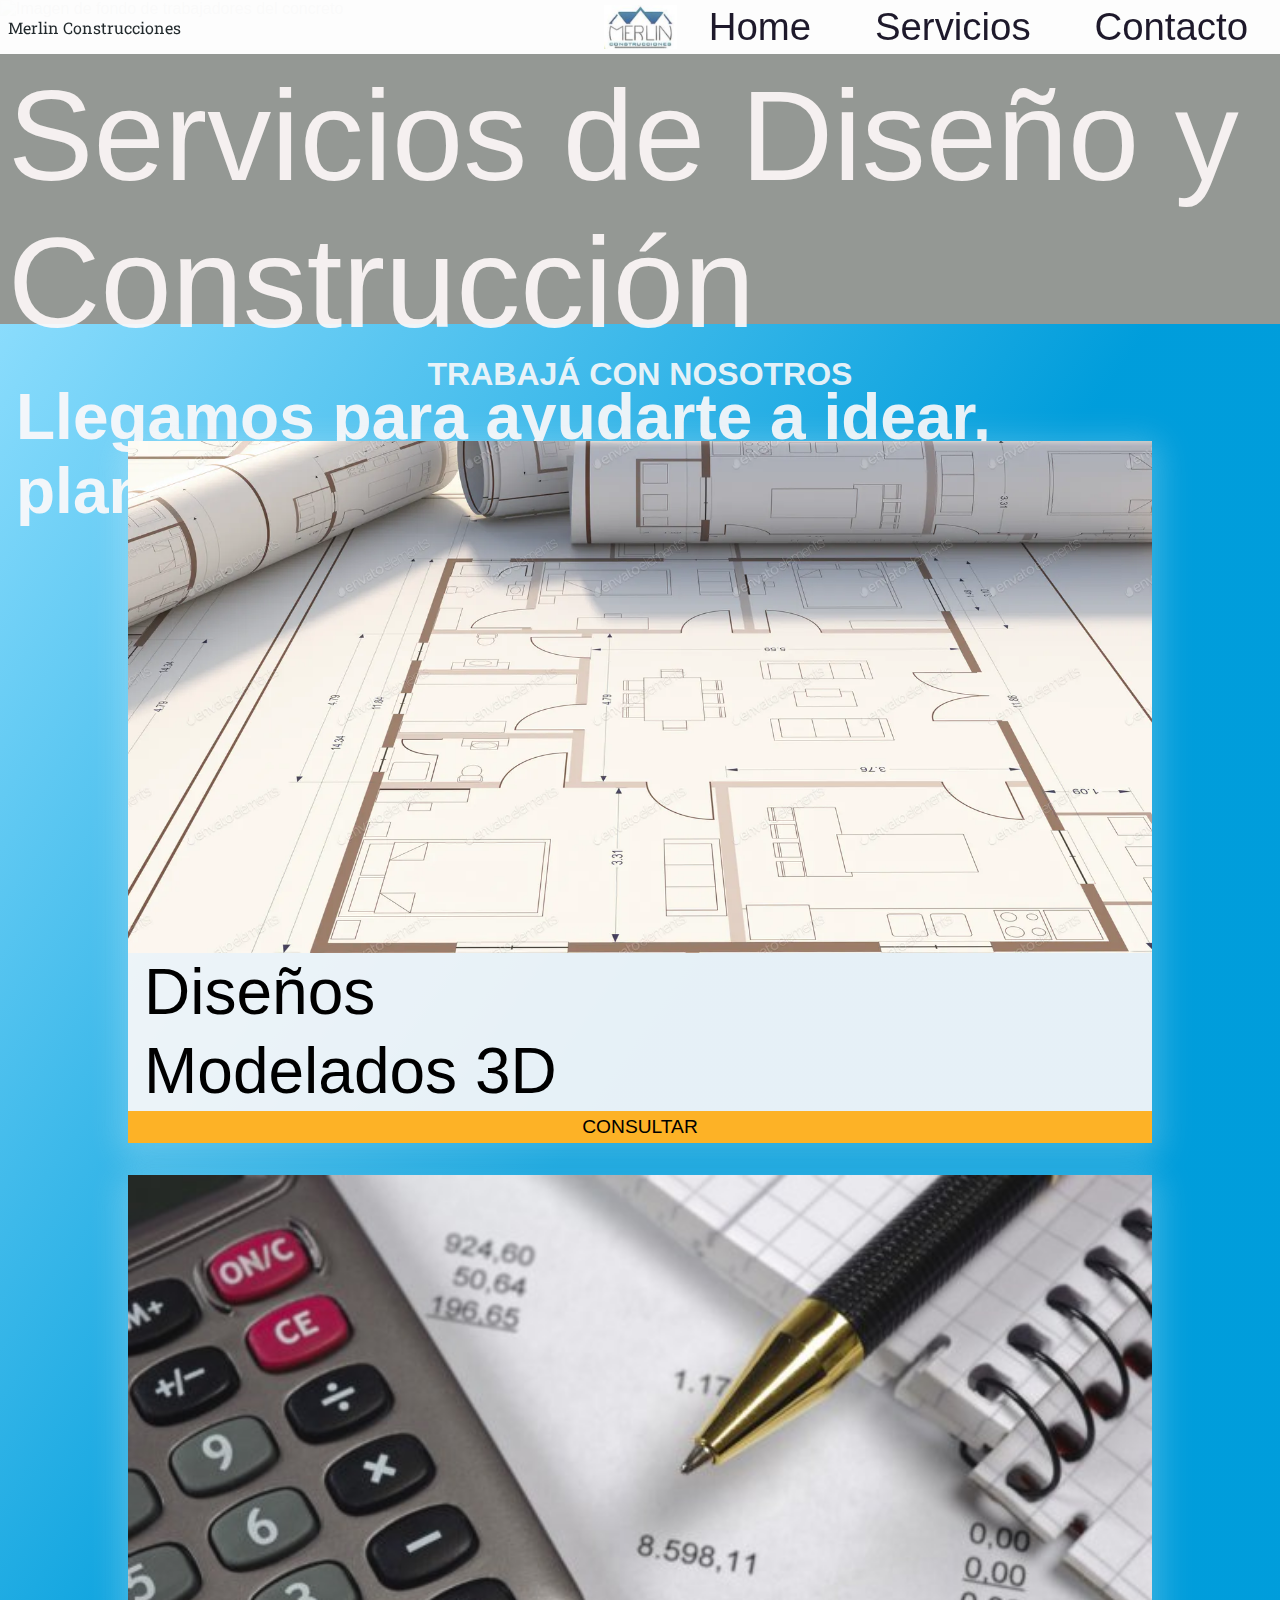
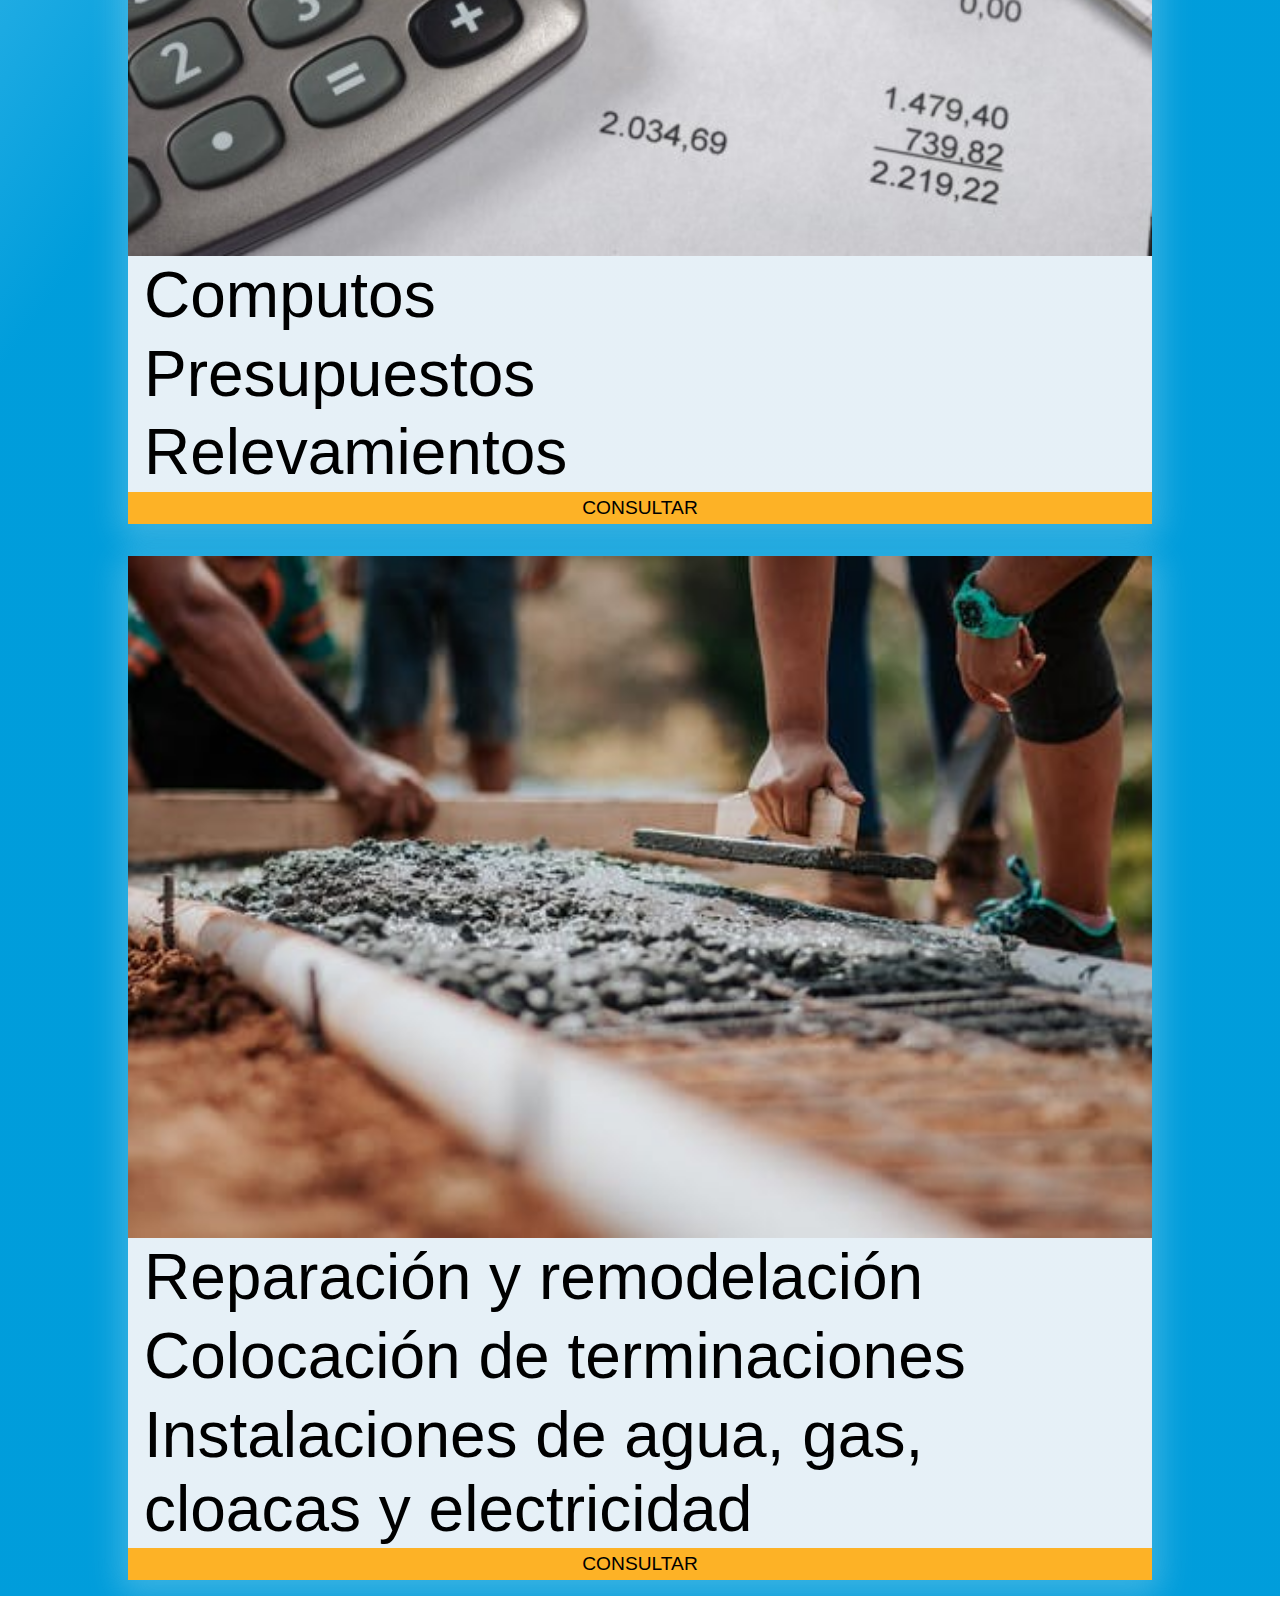
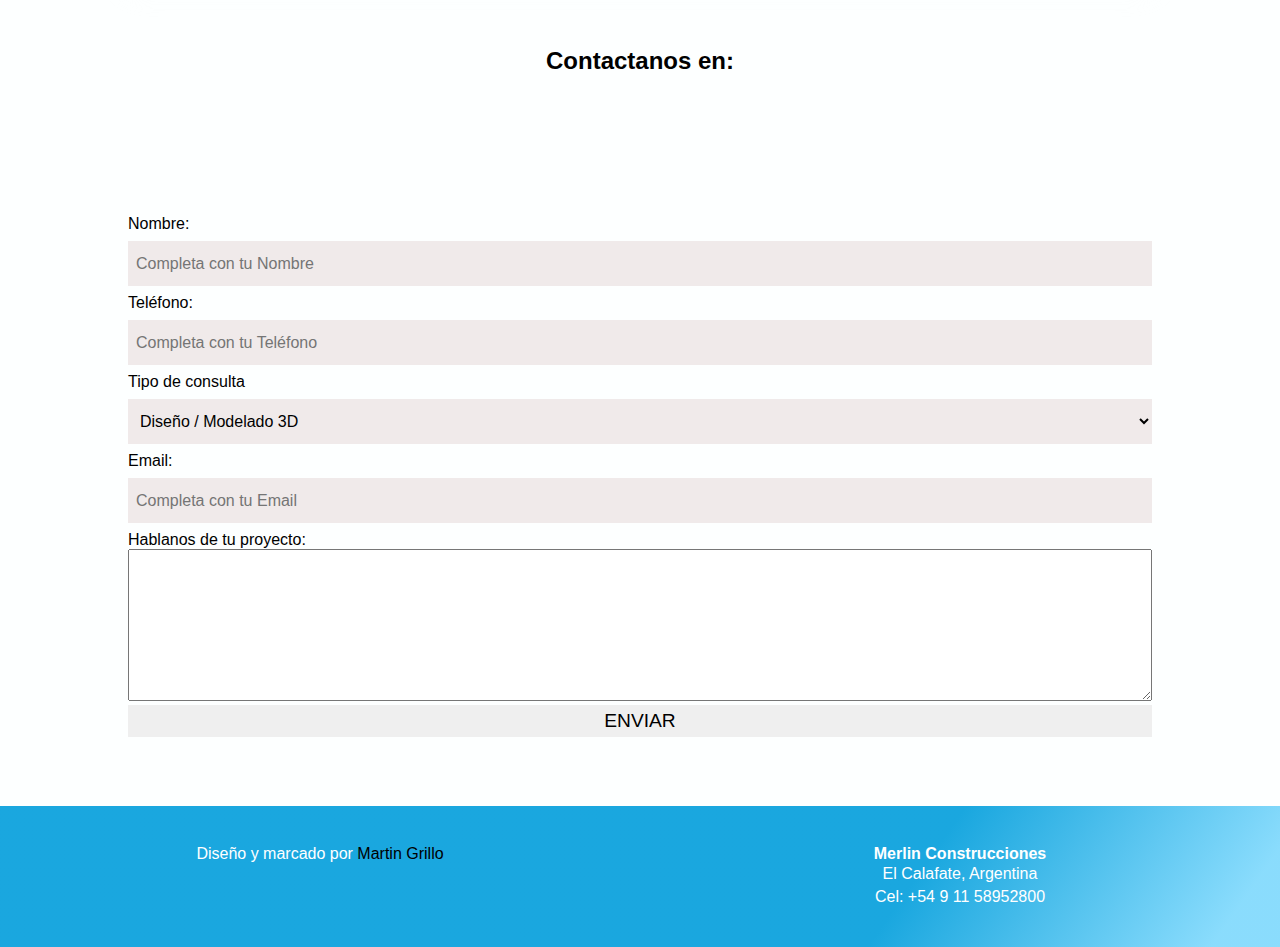
==== public/Index.html @ 165eadb5 "Cambios al 18/10" ====
<!DOCTYPE html>
<html lang="en">
<head>
    <link rel="stylesheet" href="Css/Styles.Css">
    <script src="https://kit.fontawesome.com/37b6b13bc4.js" crossorigin="anonymous"></script>
    <meta charset="UTF-8">
    <meta name="viewport" content="width=device-width, initial-scale=1.0">
    <link rel="shortcut icon" href="/Css/Imagenes/favicon.ico" type="image/x-icon">
    <title>Merlin Construcciones</title>
</head>

<body>
    <header id="header">
        <nav><h3>Merlin Construcciones</h3><img class="logo" src="/Css/Imagenes/merlinlogo.png" alt=""><ul><li><a href="#home">Home</a></li><li><a href="#servicios"> Servicios</a></li><li><a href="#contacto"> Contacto</a></li></ul></nav>
        <img class="header-img" src="/Css/Imagenes/building-material.png" alt="Imagen de fondo de trabajadores del concreto" id="header-img">
        <section class="home" id="home">
            <h1>Servicios de Diseño y Construcción</h1>
            <h3>Llegamos para ayudarte a idear, planificar y concretar tus sueños</h3>
        </section>
    </header>
    <main>
        <section id="servicios" class="servicios">
            <h1>Trabajá con nosotros</h1>

            <div class="card">
                <img src="/Css/Imagenes/Planos.webp" alt="Imagenes de planos de arquitecto">
                <h4>
                    <ul>
                        <li>Diseños</li>
                        <li>Modelados 3D</li>
                        </ul>
                </h4>
                <button>Consultar</button>
            </div>
            <div class="card">
                <img src="/Css/Imagenes/CalculadoraPapek.jpg" alt="Imagenes de calculadoras y presupuestos impresos">
                <h4>
                    <ul>
                        <li>Computos</li>
                        <li>Presupuestos</li>
                        <li>Relevamientos</li>
                    </ul>
                </h4>
                <button>Consultar</button>
            </div>
            <div class="card">
                <img src="/Css/Imagenes/obreroCemento.jpeg" alt="Imagenes de obreros trabajando">
                <h4>
                    <ul>
                        <li>Reparación y remodelación</li>
                        <li>Colocación de terminaciones</li>
                        <li>Instalaciones de agua, gas, cloacas y electricidad</li></ul>
                    </h4>
                    <button>Consultar</button>
                </div>

        </section>
        <section class="contacto" id="contacto">
            <h2>Contactanos en:</h2>
            <div class="redes">
                <a target="_blank" href="https://www.instagram.com/merlinconstrucciones/"><i class="fab fa-instagram fa-3x"></i><div class="hide-element">Link a instagram</div></a>
                <a target="_blank" href="https://wa.link/sksgt7"><i class="fab fa-whatsapp fa-3x"></i><div class="hide-element">Link a Whatsapp</div></a>
            </div>
            <form action="post">
                <div class="form-input">
                    <label for="name">Nombre:</label>
                <input id="name" required type="text" aria-label="Name Input" placeholder="Completa con tu Nombre"></div>
                <div class="form-input">
                    <label for="telefono">Teléfono:</label>
                <input id="telefono" required aria-label="Phone number input" type="number" placeholder="Completa con tu Teléfono"></div>
                <div class="form-input">
                    <label for="select">Tipo de consulta</label>
                    <select name="select" id="select">
                        <option value="diseño">Diseño / Modelado 3D</option>
                        <option value="presupuesto">Computos / Presupuestos / Relevamientos</option>
                        <option value="reparacion">Reparaciones / Colocaciones / Instalaciones / Remodelaciones</option>
                    </select>
                </div>
                <div class="form-input">
                    <label for="email">Email:</label>
                <input id="email" required aria-label="email input" type="email" placeholder="Completa con tu Email"></div>
                <label for="Comentario">Hablanos de tu proyecto:</label>
                <textarea name="Comentario" id="comentario" cols="30" rows="10"></textarea>
                <button type="submit">Enviar</button>
            </form>
        </section>

    </main>
    <!--Footer-->
            <footer>
                <section class="footer-desarrollador">
                    <div>Diseño y marcado por <a style="color: black;" href="mailto:martine.@gmail.com">Martin Grillo</a>
                    </div>
                    <div class="icons">
                        <i class="fab fa-github fa-2x"></i>
                        <i class="fab fa-linkedin fa-2x"></i>
                    </div>
                </section>
                <section class="footer-emprendimiento">
                    <h4>Merlin Construcciones</h4>
                    <ul>
                        <li>El Calafate, Argentina</li>
                        <li>Cel: +54 9 11 58952800</li>
                    </ul>
                </section>
</footer>










                <script type="module">
                    // Import the functions you need from the SDKs you need
                    import { initializeApp } from "https://www.gstatic.com/firebasejs/9.1.3/firebase-app.js";
                    import { getAnalytics } from "https://www.gstatic.com/firebasejs/9.1.3/firebase-analytics.js";
                    // TODO: Add SDKs for Firebase products that you want to use
                    // https://firebase.google.com/docs/web/setup#available-libraries
                  
                    // Your web app's Firebase configuration
                    // For Firebase JS SDK v7.20.0 and later, measurementId is optional
                    const firebaseConfig = {
                      apiKey: "AIzaSyAbPjDP1Xbq5RCXh9dlq9WkLWLXWbbairM",
                      authDomain: "merlinconstrucciones-e3dee.firebaseapp.com",
                      projectId: "merlinconstrucciones-e3dee",
                      storageBucket: "merlinconstrucciones-e3dee.appspot.com",
                      messagingSenderId: "69223130682",
                      appId: "1:69223130682:web:bebb623c1e6c9416f63703",
                      measurementId: "G-W3RS7LTTH0"
                    };
                  
                    // Initialize Firebase
                    const app = initializeApp(firebaseConfig);
                    const analytics = getAnalytics(app);
                  </script>
</body>

</html>
---- public/Css/Styles.Css ----
*{
    margin: 0px;
    padding: 0px;
    box-sizing: border-box;
    font-family:-apple-system, BlinkMacSystemFont, 'Segoe UI', Roboto, Oxygen, Ubuntu, Cantarell, 'Open Sans', 'Helvetica Neue', sans-serif;
}
@font-face {
    font-family:RobotoG;
    src: url(/Css/Roboto_Slab/RobotoSlab-VariableFont_wght.ttf);
} ;

body{
    position: relative;
    width: 100vw;
}
header{
    /* background-image: url("https://www.transparenttextures.com/patterns/subtle-grunge.png"); */
    background-color: rgba(0,10,0,0.42);
    z-index: 10;
    height: 36vh;
}
.home{
    padding-top: 6vh;
    font-family: RobotoG;
    display: flex;
    flex-direction: column;
    justify-content: space-evenly;
}
.home h1{
    padding: .5rem;
    font-size: 10vw;
    font-weight: 300;
    color: rgba(255, 250, 250, 0.9);
}
.home h3{
    color: rgba(255, 250, 250, 0.9);
    font-size: 5vw;
    padding: 1rem;
}
.header-img{
    position: absolute;
    clip: 1;
    top: 0%;
    max-width: 100%;
    z-index: -1;
}

nav{
    background-color: rgba(255, 255, 255, 0.98);
    z-index: 5;
    color: rgba(7, 16, 19, 0.89);
    position:fixed;
    top: 0%;
    display: flex;
    justify-content: space-between;
    align-items: center;
    width: 100%;
    height: 6vh;
}
nav h3{
    width: 50%;
    padding: .5rem;
    font-family: RobotoG;
    font-weight: 400;
    font-size: 1rem;
}
nav ul{
    display: flex;
    width: 50%;
    justify-content: space-around;
    font-size: 3vw;
}
nav a:hover{
    color: rgba(162, 150, 118, .9);
    text-shadow: 
    0px 2px 2px rgba(250, 245, 255, 1),
    0px 1px 4px rgba(250, 245, 255, .91),
    0px 0px 5px rgba(250, 245, 255, .71),
    0px 0px 7px rgba(250, 245, 255, .51);
}

a{
    font-family: -apple-system, BlinkMacSystemFont, 'Segoe UI', Roboto, Oxygen, Ubuntu, Cantarell, 'Open Sans', 'Helvetica Neue', sans-serif;
    text-decoration: none;
    color: rgba(5, 0, 20, 0.9);
}
a:focus,
a:hover{
    cursor: pointer;
    color: rgba(255, 255, 255, 0.9);
    text-shadow: 
    0px 0px 6px rgba(250, 245, 255, 1),
    0px 0px 12px rgba(250, 245, 255, .91),
    0px 0px 18px rgba(250, 245, 255, .71),
    0px 0px 21px rgba(250, 245, 255, .51),
    0px 0px 25px rgba(250, 245, 255, .31),
    0px 0px 36px rgba(250, 245, 255, .1);
}
li{
    padding:  .15rem 0rem;
    list-style: none;
}
.logo{
    height: 80%;
    filter: opacity(.75);
}
button{
    font-size: 1.2rem;
    text-transform: uppercase;
    height: 2rem;
    width: 100%;
    border: none;
}
/* ACCESSIBILITY */
.hide-element {
    border: 0;
    clip: rect(1px 1px 1px 1px); /* IE6, IE7 */
    clip: rect(1px, 1px, 1px, 1px);
    height: 1px;
    margin: -1px;
    overflow: hidden;
    padding: 0;
    position: absolute;
    width: 1px; 
} 

.servicios{
    display: flex;
    /* background-color:  hsla(192, 76%, 64%, 0.9); */
    background: linear-gradient(125deg, hsla(197, 96%,74%, 0.9) 0%, hsl(197, 100%, 43%) 35%);
    flex-direction: column;
    align-items: center;
    justify-content: space-around;
}
.servicios h1{
    text-transform: uppercase;
    color: rgba(255, 250, 250, 0.9);
    margin-block: 2rem;
}
.card{
    font-family: RobotoG;
    width: 80vw;
    display: flex;
    flex-direction: column;
    align-items: center;
    margin-block: 1rem;
    border-radius: 8px;
    background-color: rgba(255, 250, 250, 0.9);
    -webkit-box-shadow: 0px 7px 30px 10px rgba(250,250,250,0.22);
-moz-box-shadow: 0px 7px 30px 10px rgba(250,250,250,0.22);
box-shadow: 0px 7px 30px 10px rgba(250,250,250,0.22);
}
.card img{
    width: 100%;
}
.card h4{
    align-self: flex-start;
    padding: 0rem 1rem;
    font-size: 5vw;
    font-weight: 200;
    min-height: 70px;
}

.card button{
    background-color: hsl(39, 98%, 57%);
}
button:hover{
    filter:brightness(1.18
    );
    transform: scale(1.009);
}
.contacto{
    padding: 1rem 0rem;
    width: 100%;
    display: flex;
    flex-direction: column;
    align-items: center;
    justify-content: space-around;
    min-height: 90vh;
    background-color: #FDFFFF;
}
.contacto a{
    color: black;
}
form{
    width: 80%;
    min-height: 60vh;
}
select,
input{
    font-size: 1rem;
    margin-block: .5rem;
    width: 100%;
    height: 5vh;
    /* margin-block: 1rem; */
    background-color: hsl(0, 16%, 93%);
    text-indent: .5rem;
    border: none;
}
input:focus{
    border: 2px rgb(7, 16, 19) solid;
}
textarea{
    width: 100%;
}
.redes{
    display: flex;
    justify-content: space-around;
    width: 50%;
}
/* REMOVE ARROWS FROM NUMBER INPUT */
/* Chrome, Safari, Edge, Opera */
input::-webkit-outer-spin-button,
input::-webkit-inner-spin-button {
    -webkit-appearance: none;
    margin: 0;
}

/* Firefox */
input[type=number] {
  -moz-appearance: textfield;
}
footer{
    min-height: 10vh;
    color:white;
    padding: 3% 0%;
    display: flex;
        background: linear-gradient(125deg, hsla(197, 100%,43%, 0.9) 70%, hsla(197, 96%,74%, 0.9) 95%);
}
footer section{
    width: 50%;
}
footer .icons{
    display: flex;
    width: 100%;
    justify-content: space-evenly;
}

.footer-emprendimiento,
.footer-desarrollador{
    text-align: center;
}
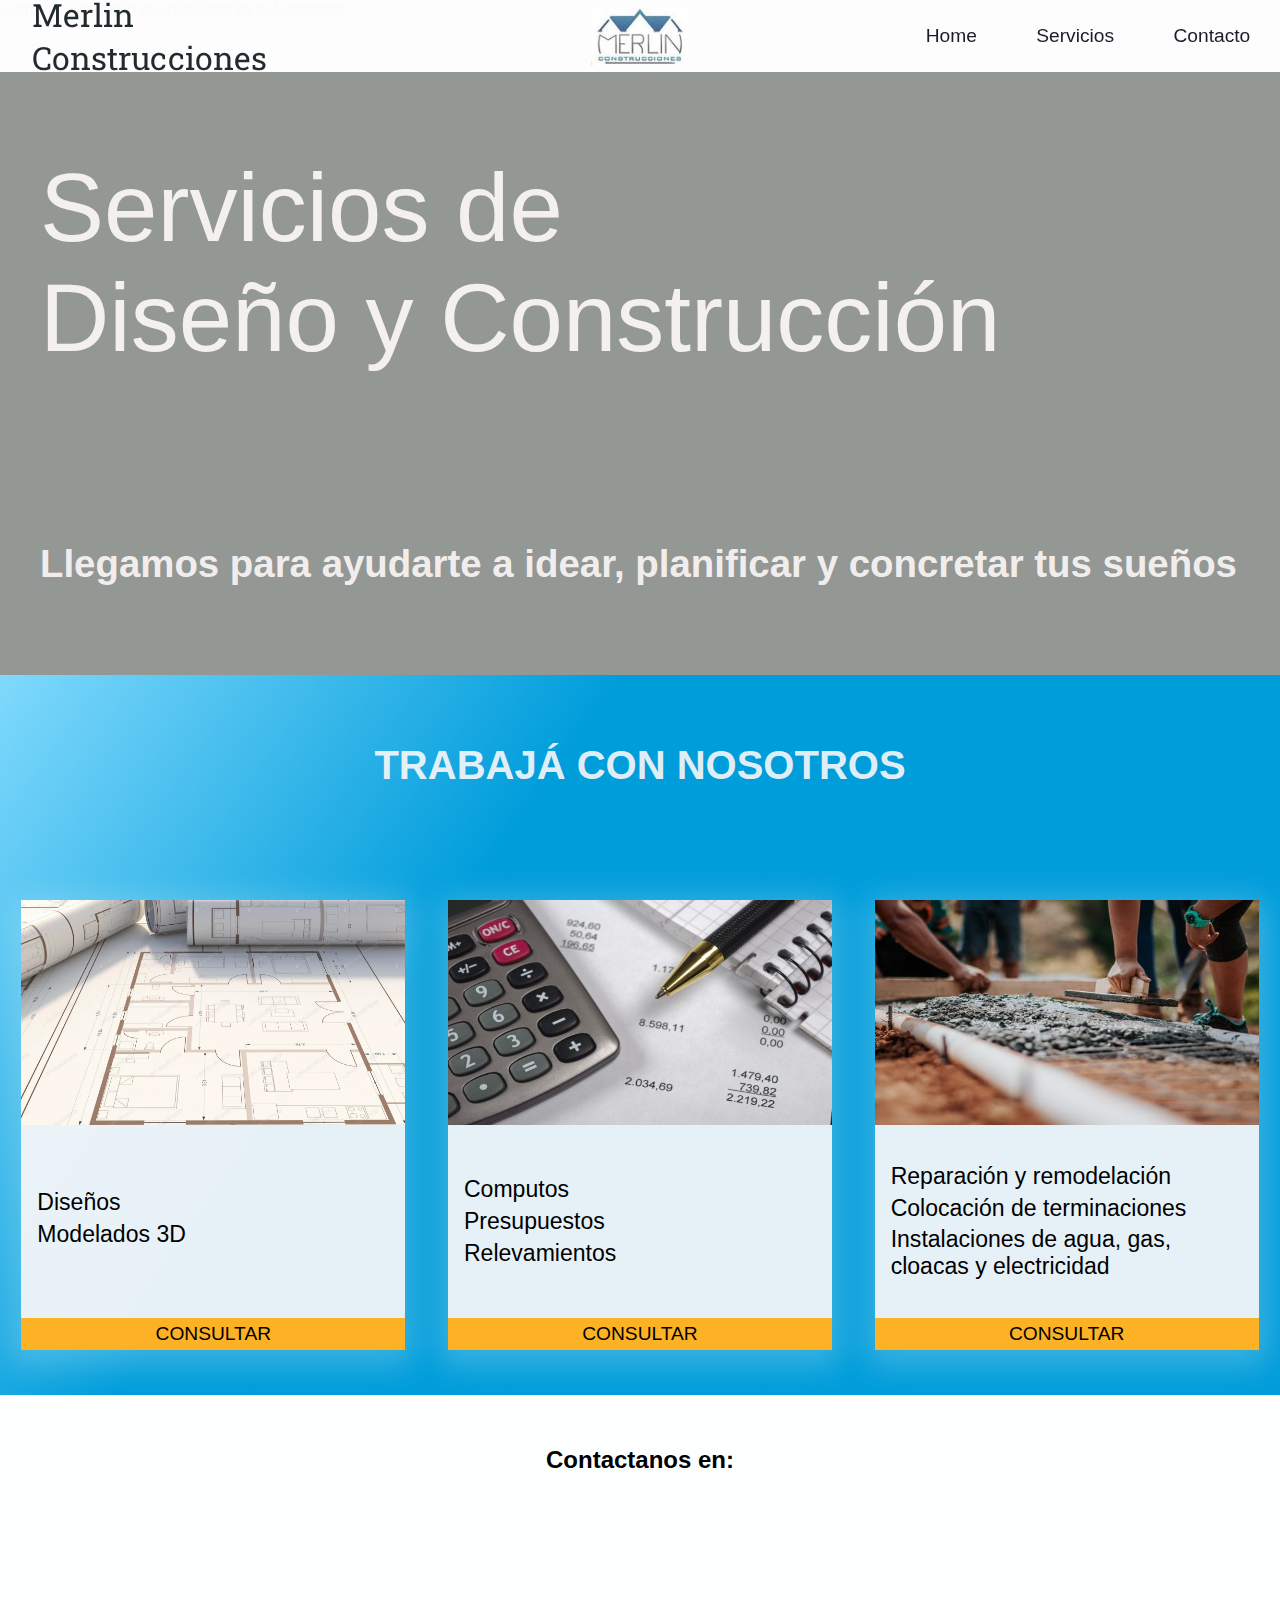
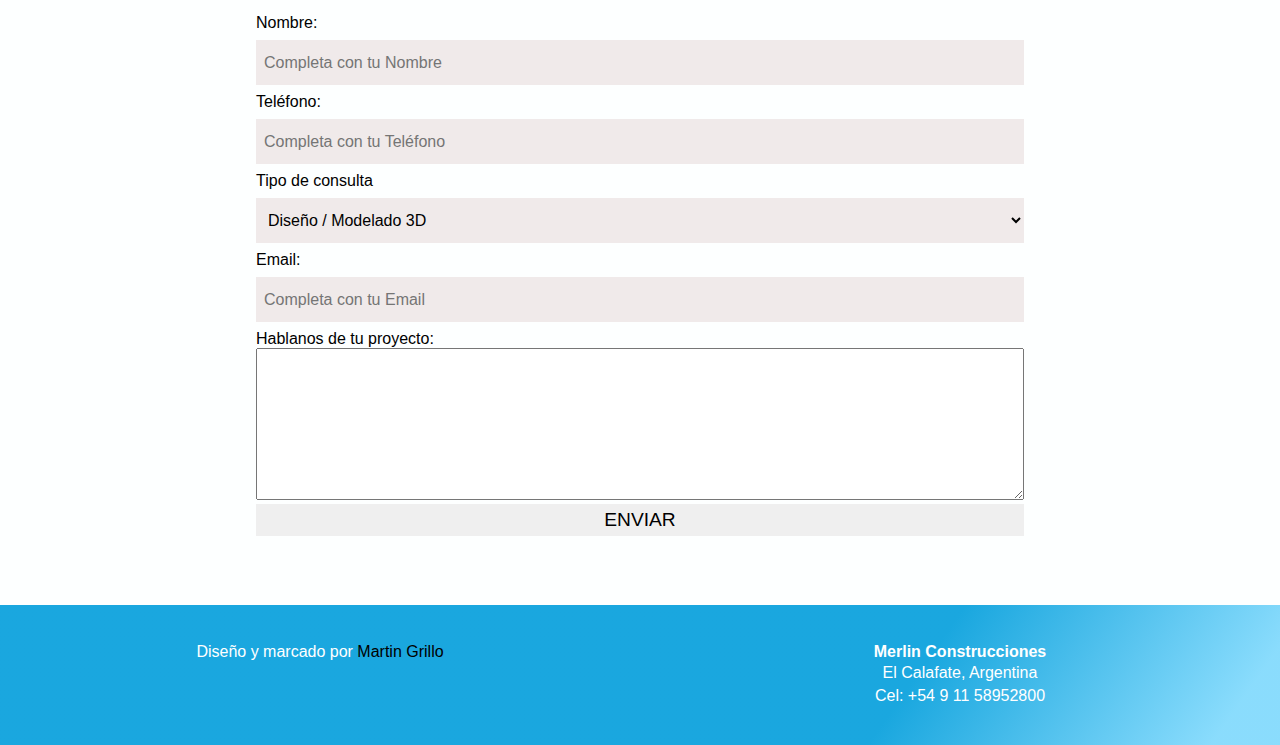
==== commit 45100feb: "Cambios al 18/10" ====
--- a/public/Index.html
+++ b/public/Index.html
@@ -14,7 +14,7 @@
         <nav><h3>Merlin Construcciones</h3><img class="logo" src="/Css/Imagenes/merlinlogo.png" alt=""><ul><li><a href="#home">Home</a></li><li><a href="#servicios"> Servicios</a></li><li><a href="#contacto"> Contacto</a></li></ul></nav>
         <img class="header-img" src="/Css/Imagenes/building-material.png" alt="Imagen de fondo de trabajadores del concreto" id="header-img">
         <section class="home" id="home">
-            <h1>Servicios de Diseño y Construcción</h1>
+            <h1>Servicios de <br> Diseño y Construcción</h1>
             <h3>Llegamos para ayudarte a idear, planificar y concretar tus sueños</h3>
         </section>
     </header>
--- a/public/Css/Styles.Css
+++ b/public/Css/Styles.Css
@@ -127,7 +127,7 @@
 .servicios{
     display: flex;
     /* background-color:  hsla(192, 76%, 64%, 0.9); */
-    background: linear-gradient(125deg, hsla(197, 96%,74%, 0.9) 0%, hsl(197, 100%, 43%) 35%);
+    background: linear-gradient(125deg, hsla(197, 96%,74%, 0.98) 0%, hsl(197, 100%, 43%) 35%);
     flex-direction: column;
     align-items: center;
     justify-content: space-around;
@@ -240,3 +240,75 @@
 .footer-desarrollador{
     text-align: center;
 }
+@media (min-width: 800px) {
+    header{
+        height: 75vh;
+    }
+    nav{
+        display: flex;
+        justify-content: space-between;
+        align-items: center;
+        width: 100%;
+        height: 8vh;
+    }
+    nav h3{
+        width: 30%;
+        padding: .5rem 2rem;
+        font-size: 2rem;
+    }
+    nav ul{
+        width: 30%;
+        font-size: 1.5vw;
+    }
+    .home{
+        padding-top: 8vh;
+        justify-content: space-around;
+        height: 100%;
+    }
+    .home h1{
+        padding: .5rem 2.5rem;
+        font-size: 7.5vw;
+    }
+    .home h3{
+        color: rgba(255, 250, 250, 0.9);
+        font-size: 3vw;
+        padding: 1rem 2.5rem;
+    }
+    .servicios{
+        display: grid;
+        grid-template-columns: repeat(3, 1fr);
+        grid-template-rows: 20vh 60vh;
+        grid-template-areas: 'title title title'
+                            'card card card';
+    }
+    .servicios h1{
+        grid-area: title;
+        font-size: 2.5rem;
+        text-align: center;
+        text-transform: uppercase;
+        color: rgba(255, 250, 250, 0.9);
+        margin-block: 2rem;
+    }
+    .card{
+        width: 30vw;
+        margin: auto;
+        height: 50vh;
+        justify-content: space-between;
+    }
+    .card h4{
+        align-self: flex-start;
+        padding: 0rem 1rem;
+        font-size: 1.8vw;
+        font-weight: 300;
+        min-height: 70px;
+    }
+    .card img{
+        height: 50%;
+    }
+    form{
+        width: 60%;
+        min-height: 60vh;
+    }
+
+
+}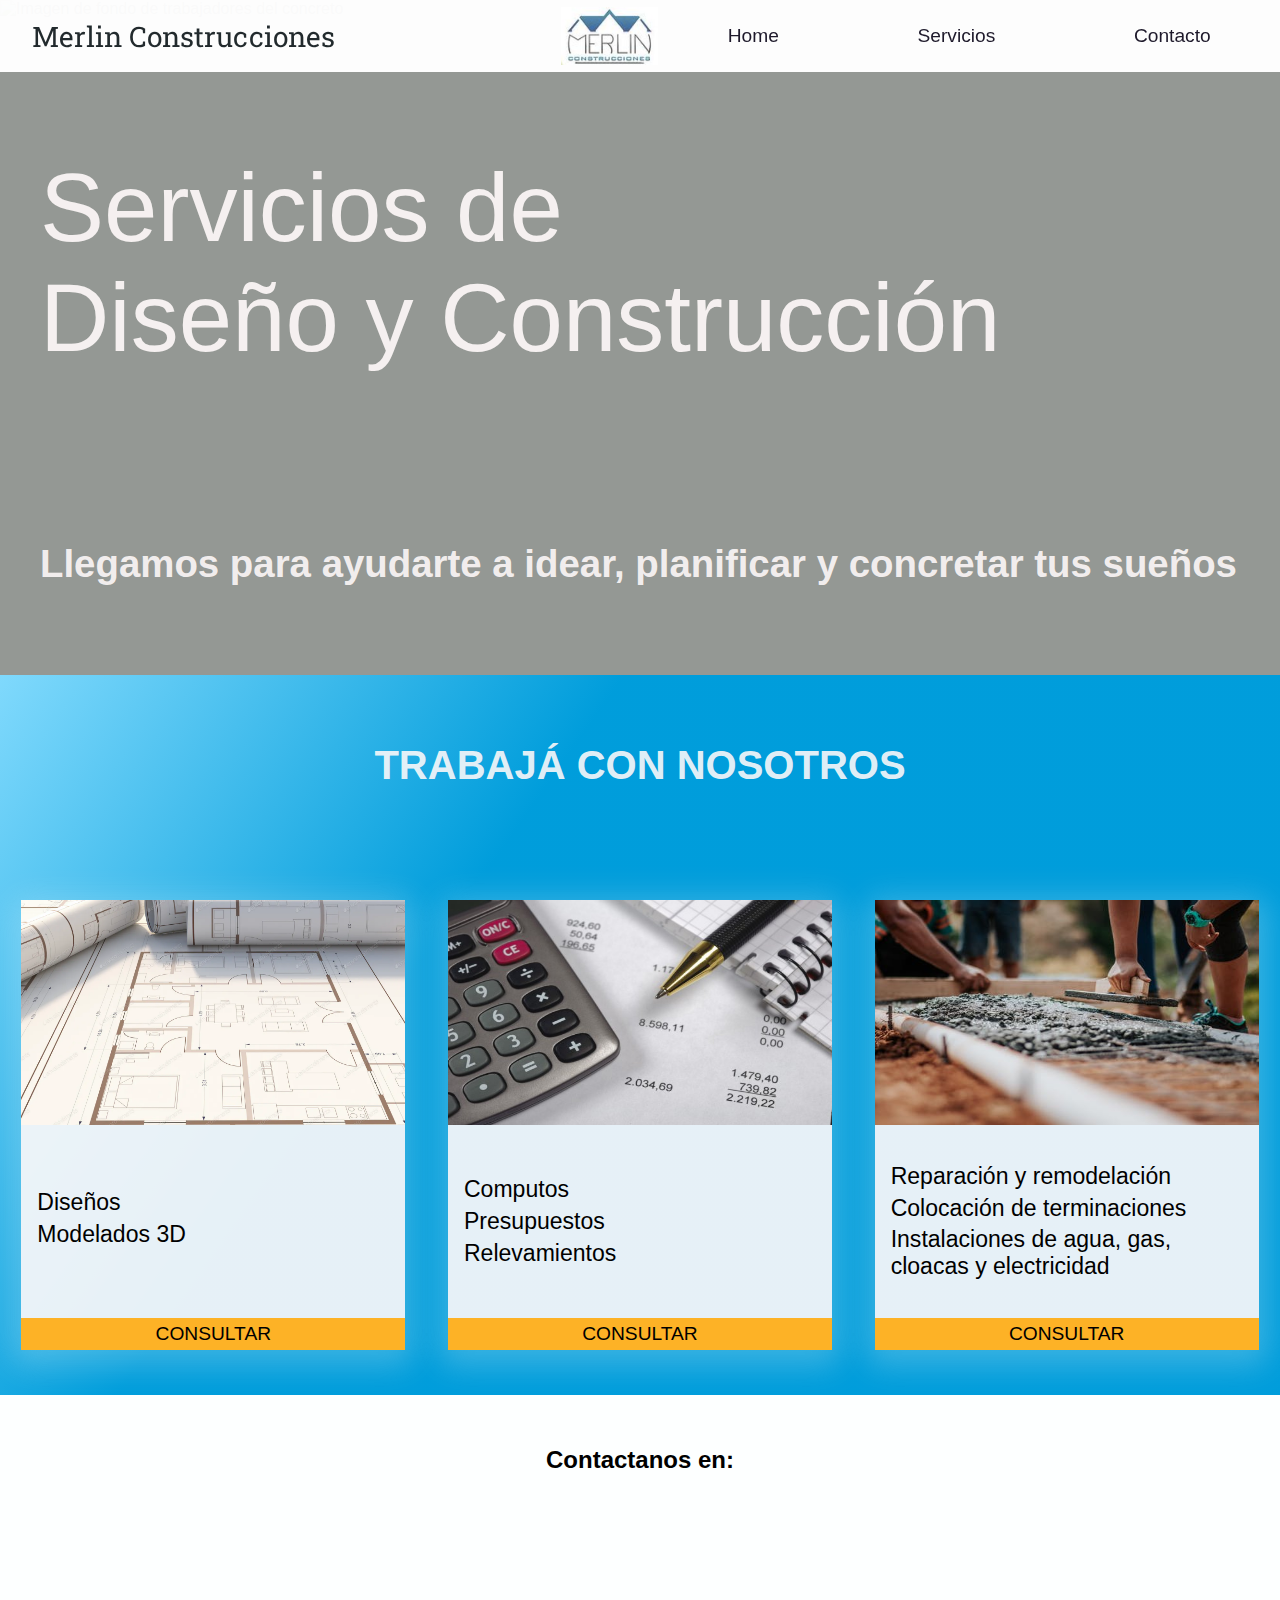
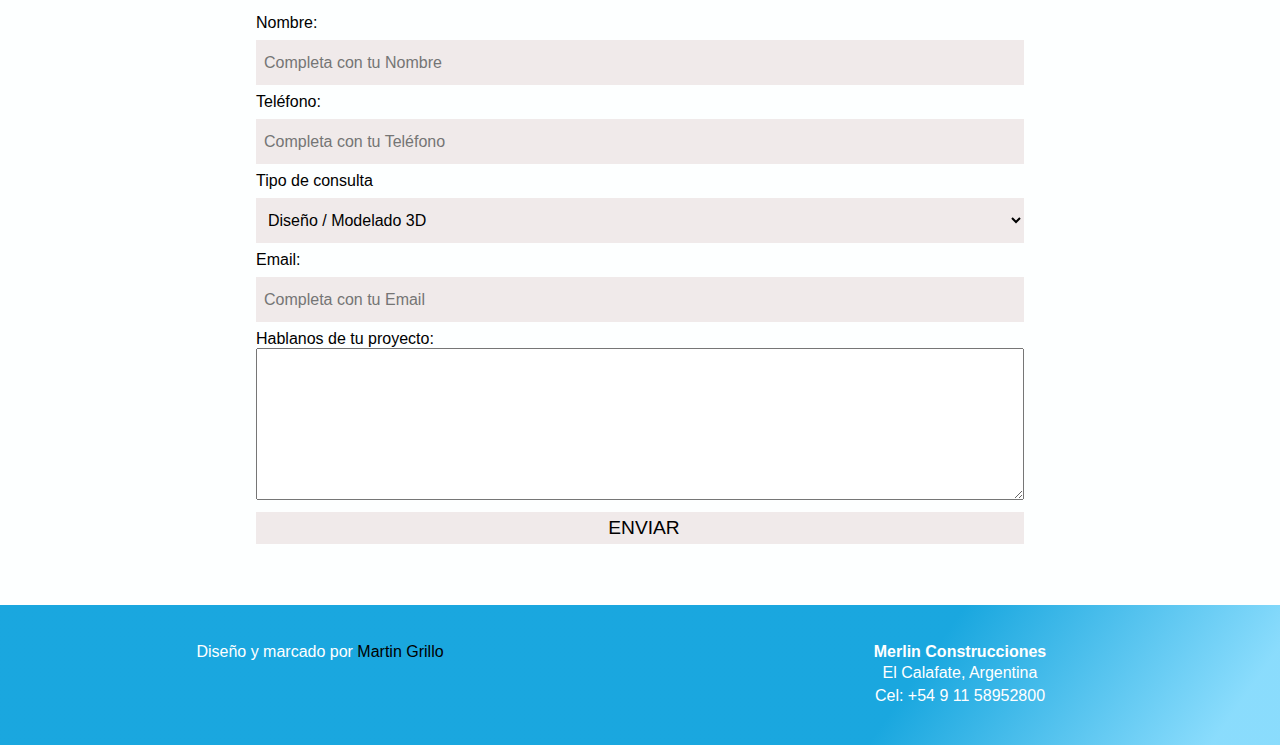
==== commit 1a10e216: "Cambios al 19/10" ====
--- a/public/Index.html
+++ b/public/Index.html
@@ -11,7 +11,7 @@
 
 <body>
     <header id="header">
-        <nav><h3>Merlin Construcciones</h3><img class="logo" src="/Css/Imagenes/merlinlogo.png" alt=""><ul><li><a href="#home">Home</a></li><li><a href="#servicios"> Servicios</a></li><li><a href="#contacto"> Contacto</a></li></ul></nav>
+        <nav id="nav-bar"><h3>Merlin Construcciones</h3><img class="logo" src="/Css/Imagenes/merlinlogo.png" alt=""><ul><li><a class="nav-link" href="#home">Home</a></li><li><a class="nav-link" href="#servicios"> Servicios</a></li><li><a class="nav-link" href="#contacto"> Contacto</a></li></ul></nav>
         <img class="header-img" src="/Css/Imagenes/building-material.png" alt="Imagen de fondo de trabajadores del concreto" id="header-img">
         <section class="home" id="home">
             <h1>Servicios de <br> Diseño y Construcción</h1>
@@ -28,7 +28,7 @@
                     <ul>
                         <li>Diseños</li>
                         <li>Modelados 3D</li>
-                        </ul>
+                    </ul>
                 </h4>
                 <button>Consultar</button>
             </div>
@@ -61,7 +61,7 @@
                 <a target="_blank" href="https://www.instagram.com/merlinconstrucciones/"><i class="fab fa-instagram fa-3x"></i><div class="hide-element">Link a instagram</div></a>
                 <a target="_blank" href="https://wa.link/sksgt7"><i class="fab fa-whatsapp fa-3x"></i><div class="hide-element">Link a Whatsapp</div></a>
             </div>
-            <form action="post">
+            <form id="form" action="https://www.freecodecamp.com/email-submit">
                 <div class="form-input">
                     <label for="name">Nombre:</label>
                 <input id="name" required type="text" aria-label="Name Input" placeholder="Completa con tu Nombre"></div>
@@ -81,7 +81,8 @@
                 <input id="email" required aria-label="email input" type="email" placeholder="Completa con tu Email"></div>
                 <label for="Comentario">Hablanos de tu proyecto:</label>
                 <textarea name="Comentario" id="comentario" cols="30" rows="10"></textarea>
-                <button type="submit">Enviar</button>
+                <input id="submit" class="button" type="submit" value="Enviar" aria-label="Enviar" >
+                <!-- <button type="submit">Enviar</button> -->
             </form>
         </section>
 
@@ -92,8 +93,10 @@
                     <div>Diseño y marcado por <a style="color: black;" href="mailto:martine.@gmail.com">Martin Grillo</a>
                     </div>
                     <div class="icons">
-                        <i class="fab fa-github fa-2x"></i>
-                        <i class="fab fa-linkedin fa-2x"></i>
+                        <a target="_blank" href="https://github.com/Grillinsky"><div class="hide-element">Link a GitHub</div>
+                        <i class="fab fa-github fa-2x"></i></a>
+                        <a target="_blank" href="https://www.linkedin.com/in/martin-grillo-a78927201/"><div class="hide-element">Link a LinkedIn</div>
+                        <i class="fab fa-linkedin fa-2x"></i></a>
                     </div>
                 </section>
                 <section class="footer-emprendimiento">
--- a/public/Css/Styles.Css
+++ b/public/Css/Styles.Css
@@ -104,12 +104,18 @@
     height: 80%;
     filter: opacity(.75);
 }
+.button,
 button{
     font-size: 1.2rem;
     text-transform: uppercase;
     height: 2rem;
     width: 100%;
     border: none;
+}
+.button:hover{
+    filter: brightness(.9);
+    background-color: hsl(39, 98%, 67%);
+    
 }
 /* ACCESSIBILITY */
 .hide-element {
@@ -229,6 +235,9 @@
 }
 footer section{
     width: 50%;
+    display: flex;
+    flex-direction: column;
+    justify-content: space-between;
 }
 footer .icons{
     display: flex;
@@ -240,7 +249,7 @@
 .footer-desarrollador{
     text-align: center;
 }
-@media (min-width: 800px) {
+@media (min-width: 790px) {
     header{
         height: 75vh;
     }
@@ -252,12 +261,12 @@
         height: 8vh;
     }
     nav h3{
-        width: 30%;
+        width: 45%;
         padding: .5rem 2rem;
-        font-size: 2rem;
+        font-size: 2.2vw;
     }
     nav ul{
-        width: 30%;
+        min-width: 45%;
         font-size: 1.5vw;
     }
     .home{
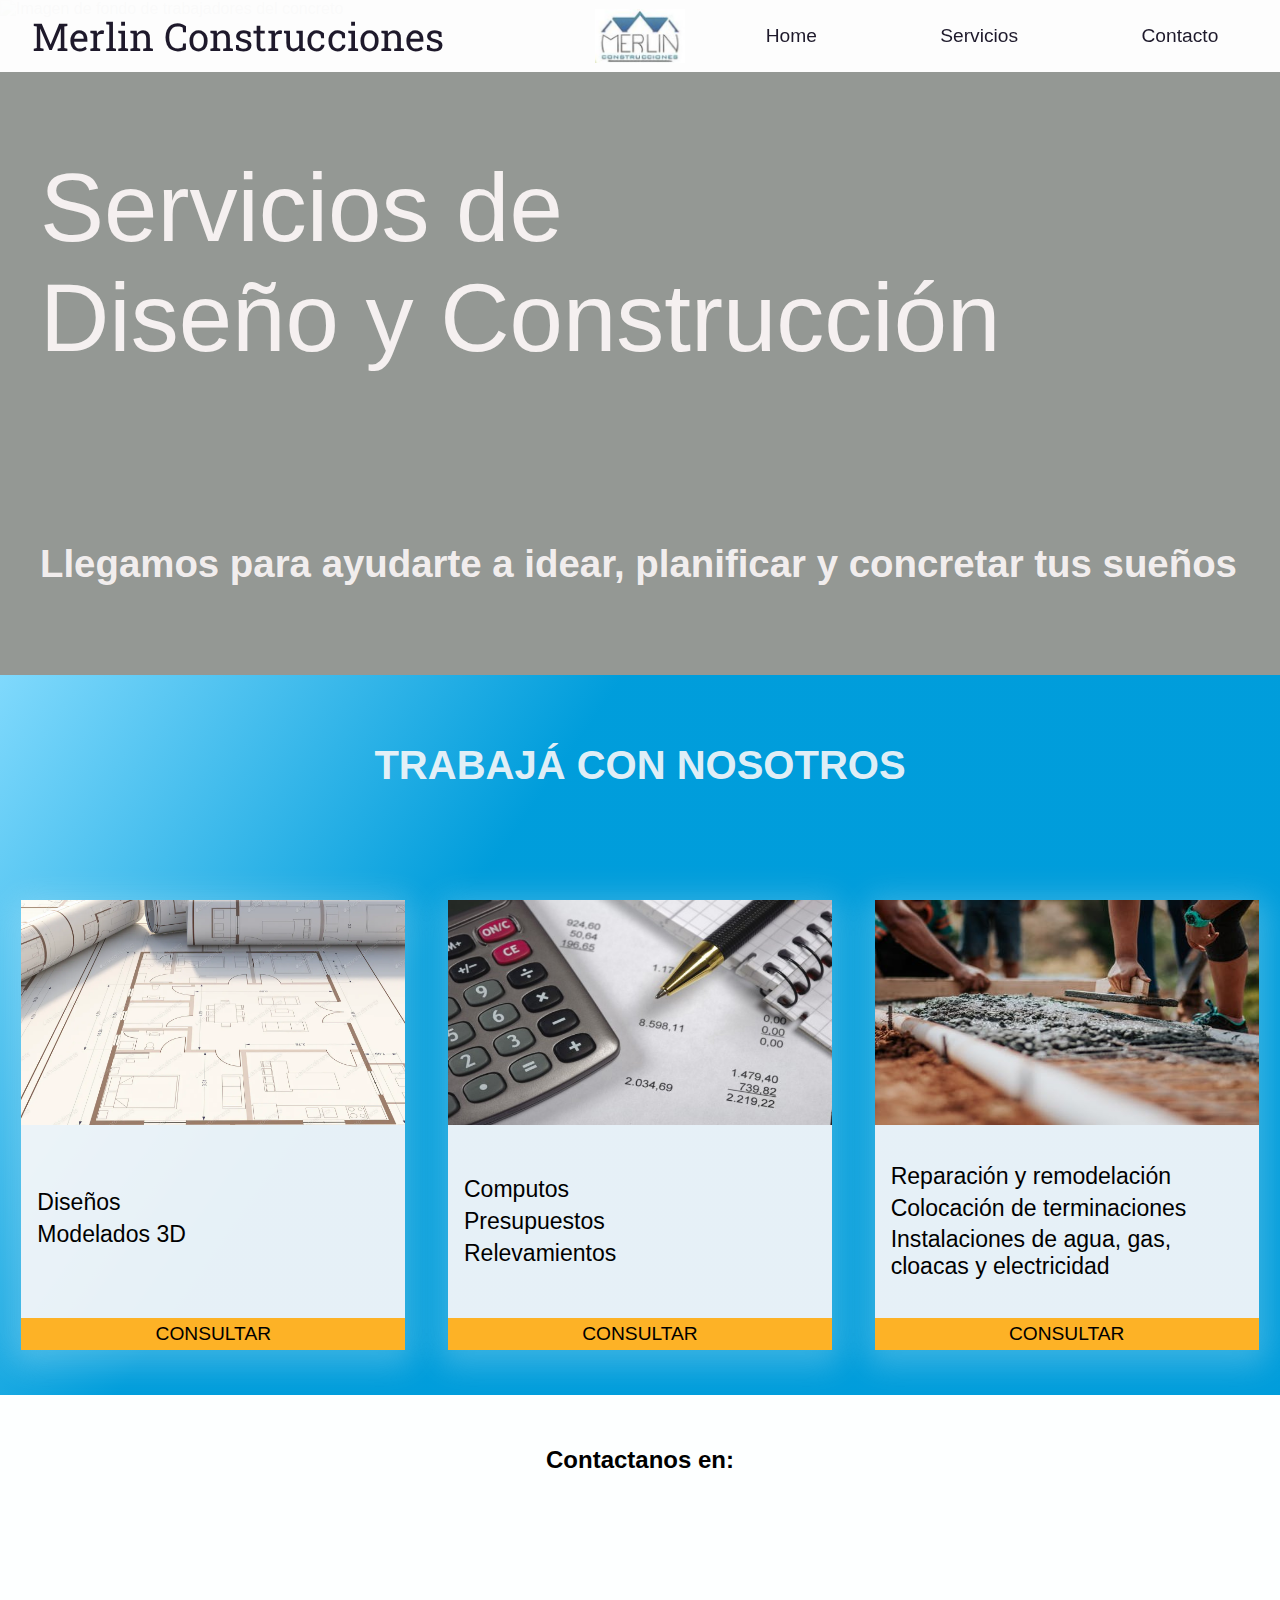
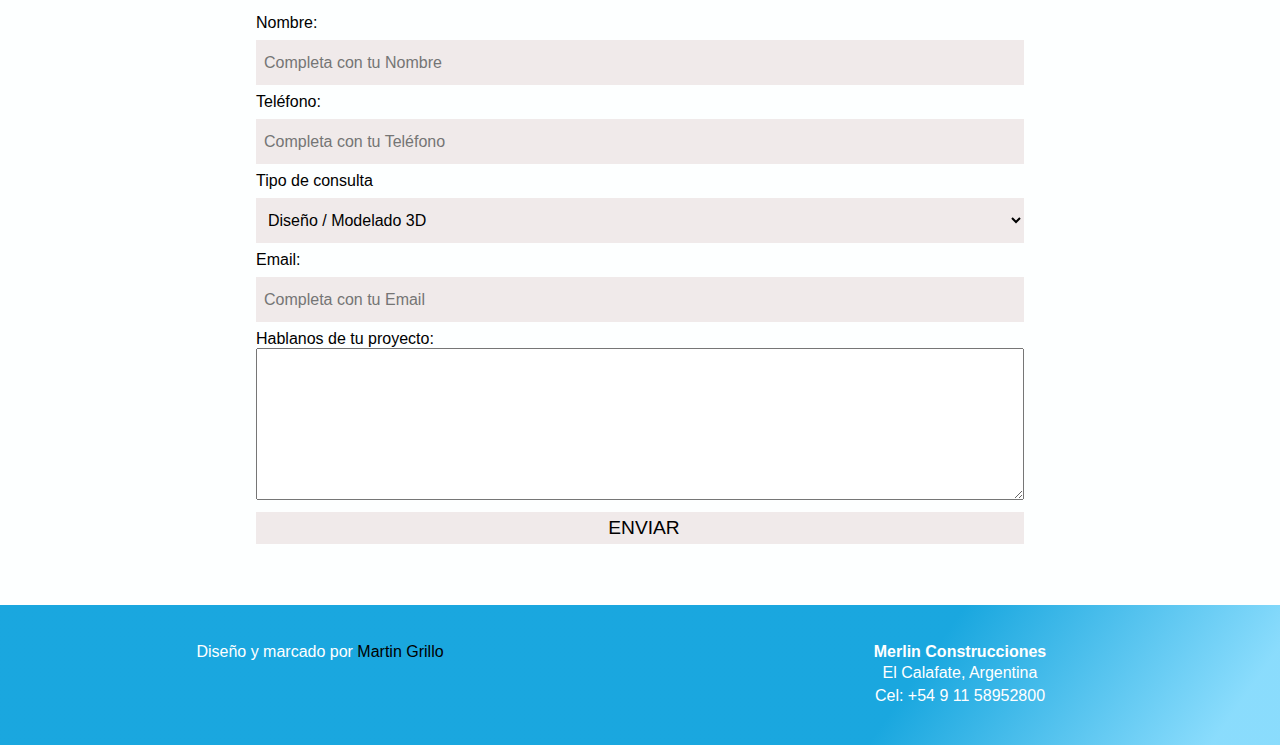
==== commit e26e2f05: "Cambios al 19/10" ====
--- a/public/Index.html
+++ b/public/Index.html
@@ -11,7 +11,7 @@
 
 <body>
     <header id="header">
-        <nav id="nav-bar"><h3>Merlin Construcciones</h3><img class="logo" src="/Css/Imagenes/merlinlogo.png" alt=""><ul><li><a class="nav-link" href="#home">Home</a></li><li><a class="nav-link" href="#servicios"> Servicios</a></li><li><a class="nav-link" href="#contacto"> Contacto</a></li></ul></nav>
+        <nav id="nav-bar"><a class="nav-title" href="#home"><h3 >Merlin Construcciones</h3></a><img class="logo" src="/Css/Imagenes/merlinlogo.png" alt="Logo de la empresa"><ul><li><a class="nav-link" href="#home">Home</a></li><li><a class="nav-link" href="#servicios"> Servicios</a></li><li><a class="nav-link" href="#contacto"> Contacto</a></li></ul></nav>
         <img class="header-img" src="/Css/Imagenes/building-material.png" alt="Imagen de fondo de trabajadores del concreto" id="header-img">
         <section class="home" id="home">
             <h1>Servicios de <br> Diseño y Construcción</h1>
--- a/public/Css/Styles.Css
+++ b/public/Css/Styles.Css
@@ -62,11 +62,11 @@
     padding: .5rem;
     font-family: RobotoG;
     font-weight: 400;
-    font-size: 1rem;
+    font-size: 3.8vw;
 }
 nav ul{
     display: flex;
-    width: 50%;
+    width: 40%;
     justify-content: space-around;
     font-size: 3vw;
 }
@@ -101,7 +101,7 @@
     list-style: none;
 }
 .logo{
-    height: 80%;
+    height: 75%;
     filter: opacity(.75);
 }
 .button,
@@ -260,10 +260,13 @@
         width: 100%;
         height: 8vh;
     }
+    .nav-title{
+        width: 45%;
+    }
     nav h3{
-        width: 45%;
         padding: .5rem 2rem;
-        font-size: 2.2vw;
+        width: 100%;
+        font-size: 3vw;
     }
     nav ul{
         min-width: 45%;
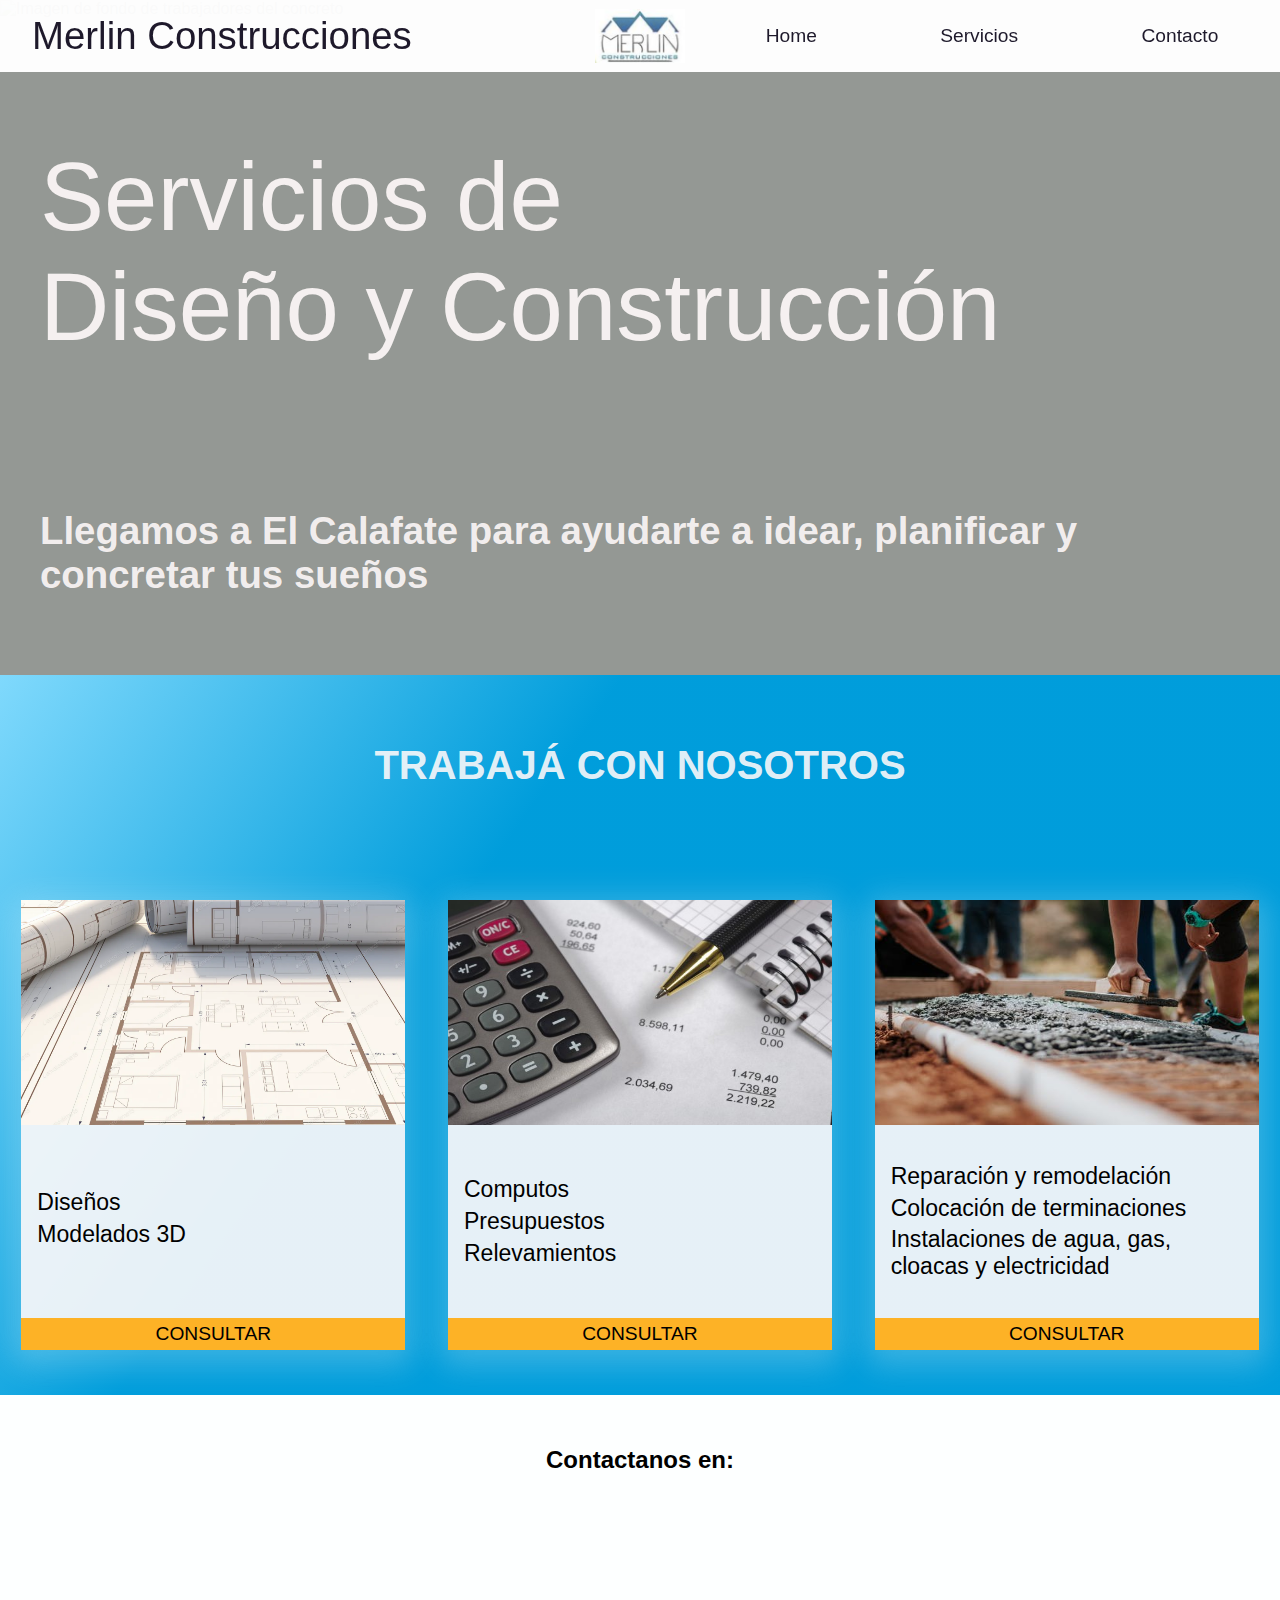
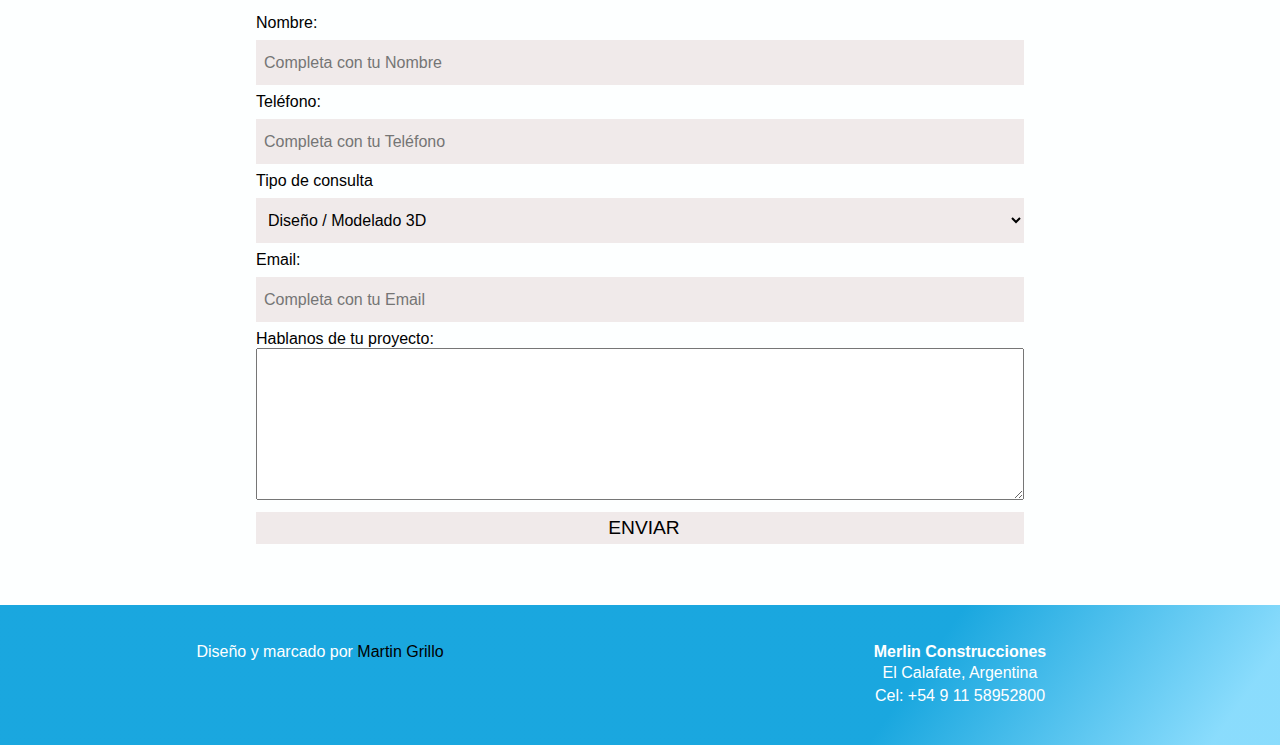
==== commit 4d2b48cc: "Cambios al 03/11" ====
--- a/public/Index.html
+++ b/public/Index.html
@@ -15,7 +15,7 @@
         <img class="header-img" src="/Css/Imagenes/building-material.png" alt="Imagen de fondo de trabajadores del concreto" id="header-img">
         <section class="home" id="home">
             <h1>Servicios de <br> Diseño y Construcción</h1>
-            <h3>Llegamos para ayudarte a idear, planificar y concretar tus sueños</h3>
+            <h3>Llegamos a El Calafate para ayudarte a idear, planificar y concretar tus sueños</h3>
         </section>
     </header>
     <main>
--- a/public/Css/Styles.Css
+++ b/public/Css/Styles.Css
@@ -60,7 +60,7 @@
 nav h3{
     width: 50%;
     padding: .5rem;
-    font-family: RobotoG;
+    font-family: sans-serif;
     font-weight: 400;
     font-size: 3.8vw;
 }
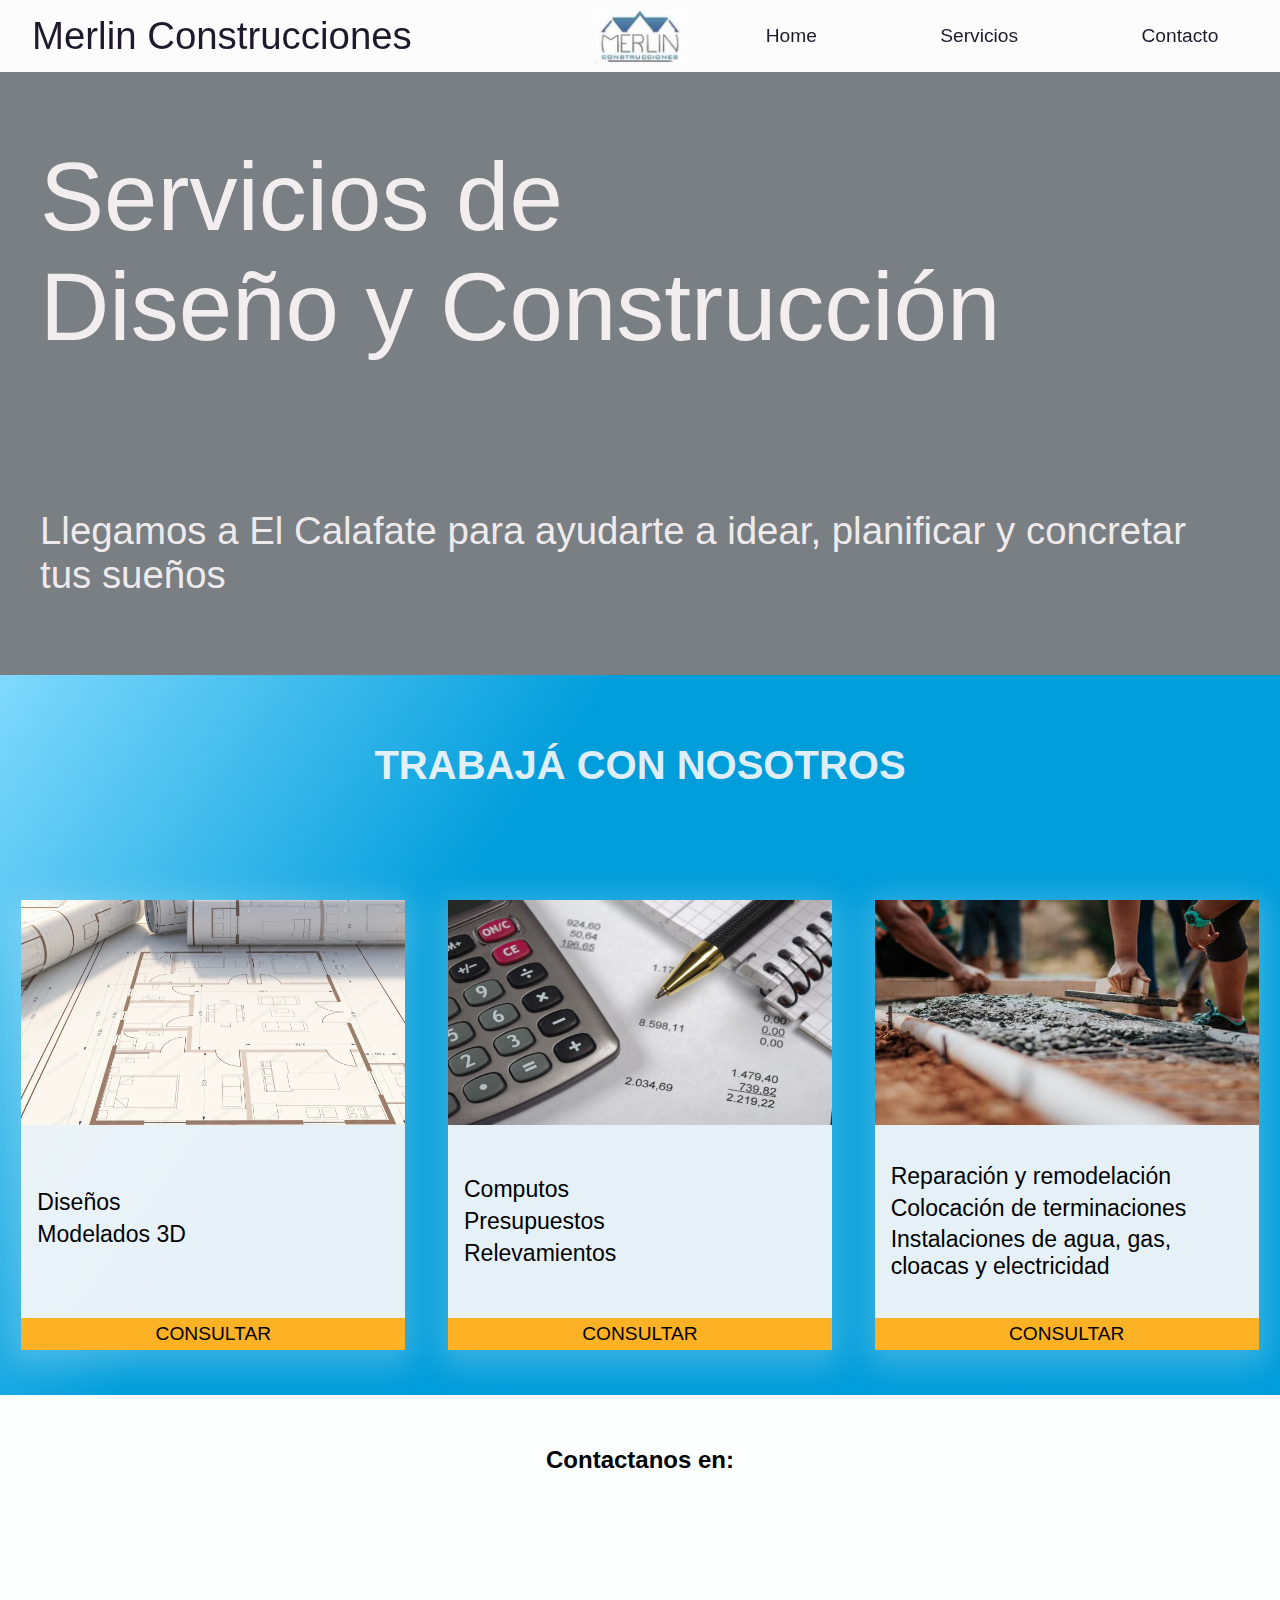
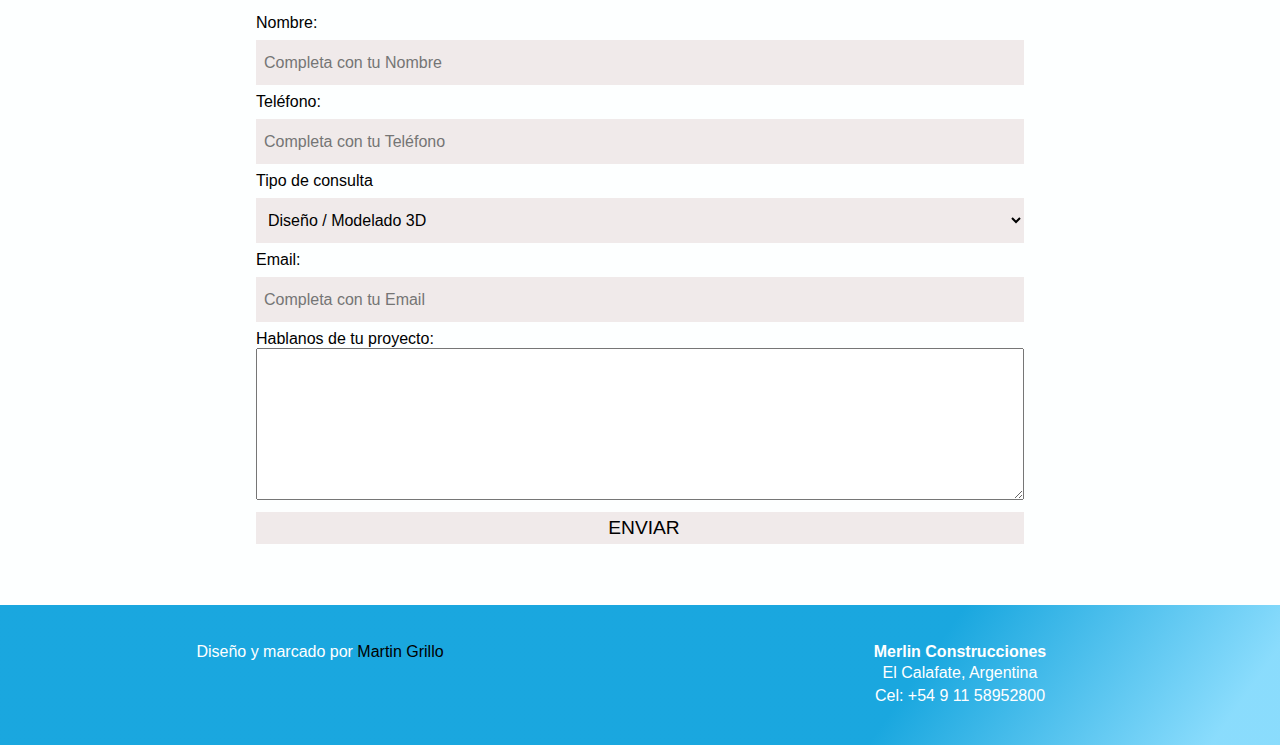
==== commit 009bdd0d: "Cambios al 3/11" ====
--- a/public/Index.html
+++ b/public/Index.html
@@ -61,13 +61,13 @@
                 <a target="_blank" href="https://www.instagram.com/merlinconstrucciones/"><i class="fab fa-instagram fa-3x"></i><div class="hide-element">Link a instagram</div></a>
                 <a target="_blank" href="https://wa.link/sksgt7"><i class="fab fa-whatsapp fa-3x"></i><div class="hide-element">Link a Whatsapp</div></a>
             </div>
-            <form id="form" action="https://www.freecodecamp.com/email-submit">
+            <form id="form" action="submit">
                 <div class="form-input">
                     <label for="name">Nombre:</label>
                 <input id="name" required type="text" aria-label="Name Input" placeholder="Completa con tu Nombre"></div>
                 <div class="form-input">
                     <label for="telefono">Teléfono:</label>
-                <input id="telefono" required aria-label="Phone number input" type="number" placeholder="Completa con tu Teléfono"></div>
+                <input id="phone" required aria-label="Phone number input" type="number" placeholder="Completa con tu Teléfono"></div>
                 <div class="form-input">
                     <label for="select">Tipo de consulta</label>
                     <select name="select" id="select">
@@ -80,7 +80,7 @@
                     <label for="email">Email:</label>
                 <input id="email" required aria-label="email input" type="email" placeholder="Completa con tu Email"></div>
                 <label for="Comentario">Hablanos de tu proyecto:</label>
-                <textarea name="Comentario" id="comentario" cols="30" rows="10"></textarea>
+                <textarea name="Comentario" id="message" cols="30" rows="10"></textarea>
                 <input id="submit" class="button" type="submit" value="Enviar" aria-label="Enviar" >
                 <!-- <button type="submit">Enviar</button> -->
             </form>
@@ -120,6 +120,8 @@
                 <script type="module">
                     // Import the functions you need from the SDKs you need
                     import { initializeApp } from "https://www.gstatic.com/firebasejs/9.1.3/firebase-app.js";
+                    import { getDatabase, ref, set } from "https://www.gstatic.com/firebasejs/9.1.3/firebase-database.js";
+
                     import { getAnalytics } from "https://www.gstatic.com/firebasejs/9.1.3/firebase-analytics.js";
                     // TODO: Add SDKs for Firebase products that you want to use
                     // https://firebase.google.com/docs/web/setup#available-libraries
@@ -139,6 +141,41 @@
                     // Initialize Firebase
                     const app = initializeApp(firebaseConfig);
                     const analytics = getAnalytics(app);
+                    const database = getDatabase(app);
+
+                    let form = document.getElementById("form");
+                    let submit = document.getElementById("submit");
+                    submit.addEventListener("click", (e)=>{
+                        e.preventDefault(e);
+                        // Get VAlues
+                        var name = document.getElementById("name").value;
+                        var date = new Date();
+                        var phone = document.getElementById("phone").value;
+                        var email = document.getElementById("email").value;
+                        var message = document.getElementById("message").value;
+                        var selection = document.getElementById("select").value;
+                    console.log(name, date, phone, email, message, selection);
+
+                        
+                        // VALIDATION
+                        if (name === "" || email === "" || phone === ""){
+                            alert("Por favor completar todos los datos")
+                        } else if(message === ""){
+                            alert("Por favor contanos un poco de tu proyecto")
+                        }else{
+                        set(ref(database, "mensajes" + date + name), {
+                            name: name,
+                            date: date.getDate(),
+                            phone: phone,
+                            email: email,
+                            message: message,
+                            selection: selection
+
+                        });
+                        alert("Mensaje enviado")
+                        form.reset();
+                    }});
+                
                   </script>
 </body>
 
--- a/public/Css/Styles.Css
+++ b/public/Css/Styles.Css
@@ -14,8 +14,7 @@
     width: 100vw;
 }
 header{
-    /* background-image: url("https://www.transparenttextures.com/patterns/subtle-grunge.png"); */
-    background-color: rgba(0,10,0,0.42);
+    background-color: rgba(0,10,20,0.52);
     z-index: 10;
     height: 36vh;
 }
@@ -35,6 +34,7 @@
 .home h3{
     color: rgba(255, 250, 250, 0.9);
     font-size: 5vw;
+    font-weight: 400;
     padding: 1rem;
 }
 .header-img{
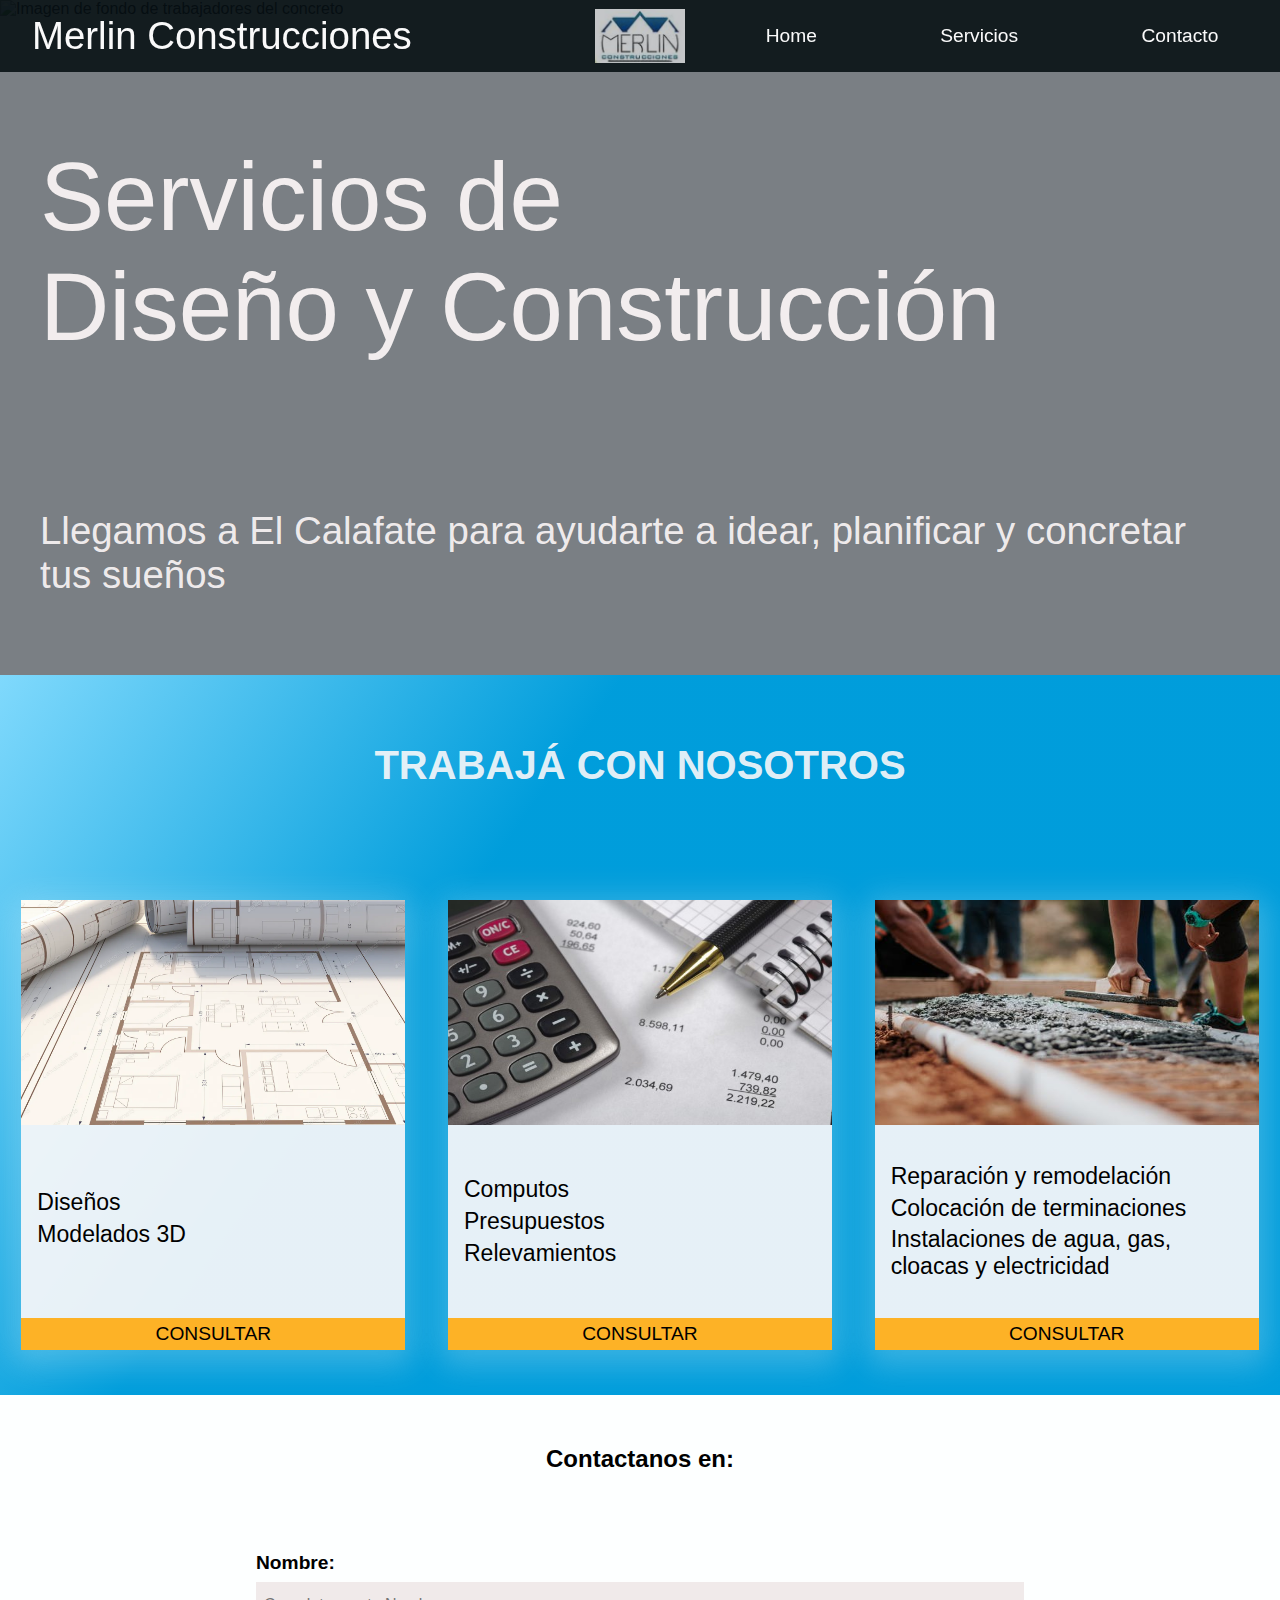
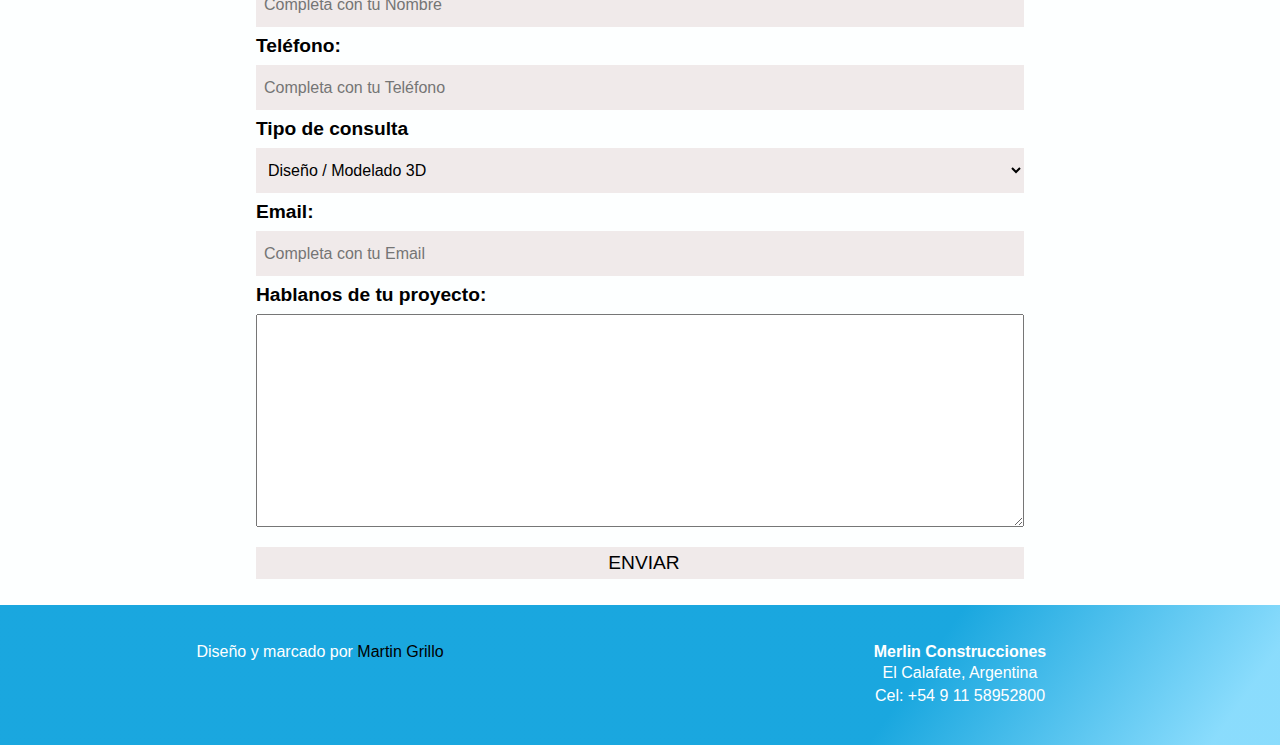
==== commit 438723b1: "Cambios al 3/11" ====
--- a/public/Index.html
+++ b/public/Index.html
@@ -30,7 +30,7 @@
                         <li>Modelados 3D</li>
                     </ul>
                 </h4>
-                <button>Consultar</button>
+                <button id="diseñoBtn">Consultar</button>
             </div>
             <div class="card">
                 <img src="/Css/Imagenes/CalculadoraPapek.jpg" alt="Imagenes de calculadoras y presupuestos impresos">
@@ -41,7 +41,7 @@
                         <li>Relevamientos</li>
                     </ul>
                 </h4>
-                <button>Consultar</button>
+                <button id="presupuestoBtn">Consultar</button>
             </div>
             <div class="card">
                 <img src="/Css/Imagenes/obreroCemento.jpeg" alt="Imagenes de obreros trabajando">
@@ -51,15 +51,15 @@
                         <li>Colocación de terminaciones</li>
                         <li>Instalaciones de agua, gas, cloacas y electricidad</li></ul>
                     </h4>
-                    <button>Consultar</button>
+                    <button id="reparacionBtn">Consultar</button>
                 </div>
 
         </section>
         <section class="contacto" id="contacto">
             <h2>Contactanos en:</h2>
             <div class="redes">
-                <a target="_blank" href="https://www.instagram.com/merlinconstrucciones/"><i class="fab fa-instagram fa-3x"></i><div class="hide-element">Link a instagram</div></a>
-                <a target="_blank" href="https://wa.link/sksgt7"><i class="fab fa-whatsapp fa-3x"></i><div class="hide-element">Link a Whatsapp</div></a>
+                <a id="emprendimientoInstaLink" target="_blank" href="https://www.instagram.com/merlinconstrucciones/"><i class="fab fa-instagram fa-3x"></i><div class="hide-element">Link a instagram</div></a>
+                <a id="emprendimientoWhatsappLink" target="_blank" href="https://wa.link/sksgt7"><i class="fab fa-whatsapp fa-3x"></i><div class="hide-element">Link a Whatsapp</div></a>
             </div>
             <form id="form" action="submit">
                 <div class="form-input">
@@ -143,8 +143,15 @@
                     const analytics = getAnalytics(app);
                     const database = getDatabase(app);
 
+
+                    let diseñoSelect = document.getElementById("diseñoBtn");
+                    let presupuestoSelect = document.getElementById("presupuestoBtn");                   
+                    let reparacionSelect = document.getElementById("reparacionBtn");
                     let form = document.getElementById("form");
                     let submit = document.getElementById("submit");
+                    presupuestoSelect.addEventListener("click", selectPresupuesto);
+                    reparacionSelect.addEventListener("click", selectReparacion);
+                    diseñoSelect.addEventListener("click", selectDiseño);
                     submit.addEventListener("click", (e)=>{
                         e.preventDefault(e);
                         // Get VAlues
@@ -176,6 +183,18 @@
                         form.reset();
                     }});
                 
+                    function selectDiseño(){
+                        document.querySelector("#select").value= "diseño";
+                        form.scrollIntoView();
+                    }
+                    function selectPresupuesto(){
+                        document.querySelector("#select").value= "presupuesto";
+                        form.scrollIntoView();
+                    }
+                    function selectReparacion(){
+                        document.querySelector("#select").value= "reparacion";
+                        form.scrollIntoView();
+                    }
                   </script>
 </body>
 
--- a/public/Css/Styles.Css
+++ b/public/Css/Styles.Css
@@ -16,10 +16,10 @@
 header{
     background-color: rgba(0,10,20,0.52);
     z-index: 10;
-    height: 36vh;
+    height: 35vh;
 }
 .home{
-    padding-top: 6vh;
+    padding-top: 5vh;
     font-family: RobotoG;
     display: flex;
     flex-direction: column;
@@ -27,13 +27,13 @@
 }
 .home h1{
     padding: .5rem;
-    font-size: 10vw;
+    font-size: 8vw;
     font-weight: 300;
     color: rgba(255, 250, 250, 0.9);
 }
 .home h3{
     color: rgba(255, 250, 250, 0.9);
-    font-size: 5vw;
+    font-size: 4.5vw;
     font-weight: 400;
     padding: 1rem;
 }
@@ -46,9 +46,9 @@
 }
 
 nav{
-    background-color: rgba(255, 255, 255, 0.98);
+    background-color: rgba(7, 16, 19, 0.89);
     z-index: 5;
-    color: rgba(7, 16, 19, 0.89);
+    color: rgba(255, 255, 255, 0.98);
     position:fixed;
     top: 0%;
     display: flex;
@@ -63,6 +63,8 @@
     font-family: sans-serif;
     font-weight: 400;
     font-size: 3.8vw;
+    color: rgba(255, 255, 255, 0.98);
+
 }
 nav ul{
     display: flex;
@@ -72,23 +74,25 @@
 }
 nav a:hover{
     color: rgba(162, 150, 118, .9);
-    text-shadow: 
-    0px 2px 2px rgba(250, 245, 255, 1),
-    0px 1px 4px rgba(250, 245, 255, .91),
-    0px 0px 5px rgba(250, 245, 255, .71),
-    0px 0px 7px rgba(250, 245, 255, .51);
+    text-shadow:
+    2px 2px 2px rgba(250, 245, 255, 1),
+    1px 1px 4px rgba(250, 245, 255, .91);
+    /* 0px 0px 5px rgba(250, 245, 255, .71),
+    0px 0px 7px rgba(250, 245, 255, .51); */
 }
 
 a{
     font-family: -apple-system, BlinkMacSystemFont, 'Segoe UI', Roboto, Oxygen, Ubuntu, Cantarell, 'Open Sans', 'Helvetica Neue', sans-serif;
     text-decoration: none;
     color: rgba(5, 0, 20, 0.9);
+    color: rgba(255, 255, 255, 0.98);
+
 }
 a:focus,
 a:hover{
     cursor: pointer;
     color: rgba(255, 255, 255, 0.9);
-    text-shadow: 
+    text-shadow:
     0px 0px 6px rgba(250, 245, 255, 1),
     0px 0px 12px rgba(250, 245, 255, .91),
     0px 0px 18px rgba(250, 245, 255, .71),
@@ -115,7 +119,7 @@
 .button:hover{
     filter: brightness(.9);
     background-color: hsl(39, 98%, 67%);
-    
+
 }
 /* ACCESSIBILITY */
 .hide-element {
@@ -127,8 +131,8 @@
     overflow: hidden;
     padding: 0;
     position: absolute;
-    width: 1px; 
-} 
+    width: 1px;
+}
 
 .servicios{
     display: flex;
@@ -188,9 +192,17 @@
 .contacto a{
     color: black;
 }
+.contacto h2{
+    margin-block: 2rem;
+}
 form{
     width: 80%;
     min-height: 60vh;
+}
+label{
+    font-family: -apple-system, BlinkMacSystemFont, 'Segoe UI', Roboto, Oxygen, Ubuntu, Cantarell, 'Open Sans', 'Helvetica Neue', sans-serif;
+    font-size: 1.2rem;
+    font-weight: 600;
 }
 select,
 input{
@@ -208,11 +220,15 @@
 }
 textarea{
     width: 100%;
+    padding: 2% 1%;
+    margin-block: .5rem;
+    font-size: 1rem;
 }
 .redes{
     display: flex;
     justify-content: space-around;
     width: 50%;
+    margin-block: 1.2rem;
 }
 /* REMOVE ARROWS FROM NUMBER INPUT */
 /* Chrome, Safari, Edge, Opera */
